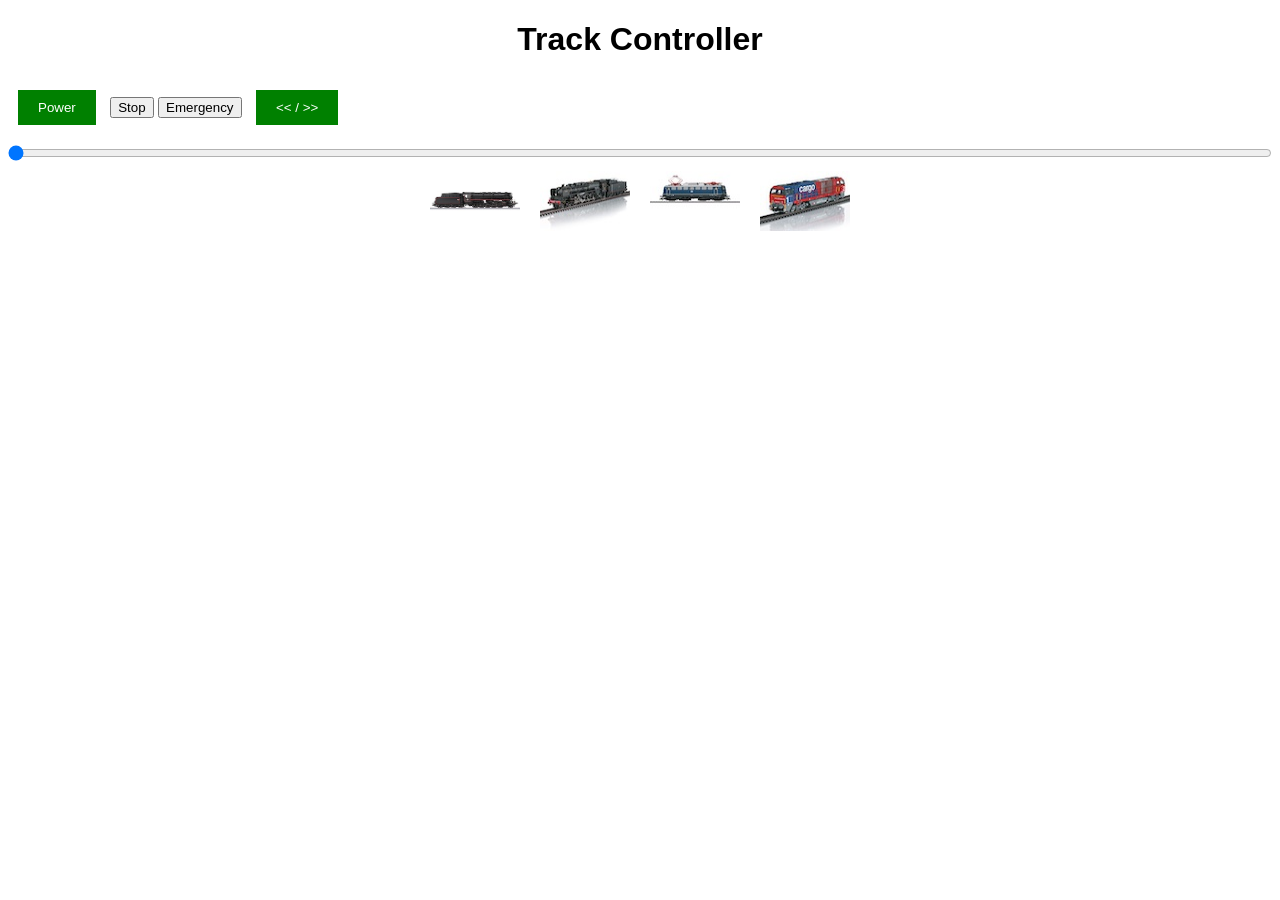
==== data/index.html @ 07d363ec "update" ====
<!DOCTYPE html>
<html lang="en">
<head>
    <meta charset="UTF-8">
    <meta name="viewport" content="width=device-width, initial-scale=1.0">
    <title>Track Controller</title>
    <link rel="stylesheet" href="style.css">
</head>
<body>
    <h1>Track Controller</h1>
    <button id="powerButton" class="toggle-button">Power</button>
    <button id="stopButton">Stop</button>
    <button id="emergencyButton">Emergency</button>
    <button id="directionButton" class="toggle-button">&lt;&lt; / &gt;&gt;</button>
    <input type="range" id="speedSlider" min="0" max="1000" value="0">
    <div class="image-buttons">
        <img src="image1.jpg" class="address-button" data-address="16391">
        <img src="image2.jpg" class="address-button" data-address="11000">
        <img src="image3.jpg" class="address-button" data-address="12000">
        <img src="image4.jpg" class="address-button" data-address="13000">
    </div>
    <script src="script.js"></script>
</body>
</html>
---- data/style.css ----
body {
    font-family: Arial, sans-serif;
}

h1 {
    text-align: center;
}

.toggle-button {
    color: white;
    border: none;
    padding: 10px 20px;
    margin: 10px;
    cursor: pointer;
    background-color: green;
}

.toggle-button.power-on {
    background-color: red;
}

.toggle-button.power-off {
    background-color: green;
}

#speedSlider {
    width: 100%;
    margin: 10px 0;
}

.image-buttons {
    display: flex;
    justify-content: center;
}

.address-button {
    margin: 0 10px;
    width: 90px;
    height: 60px;
    cursor: pointer;
}
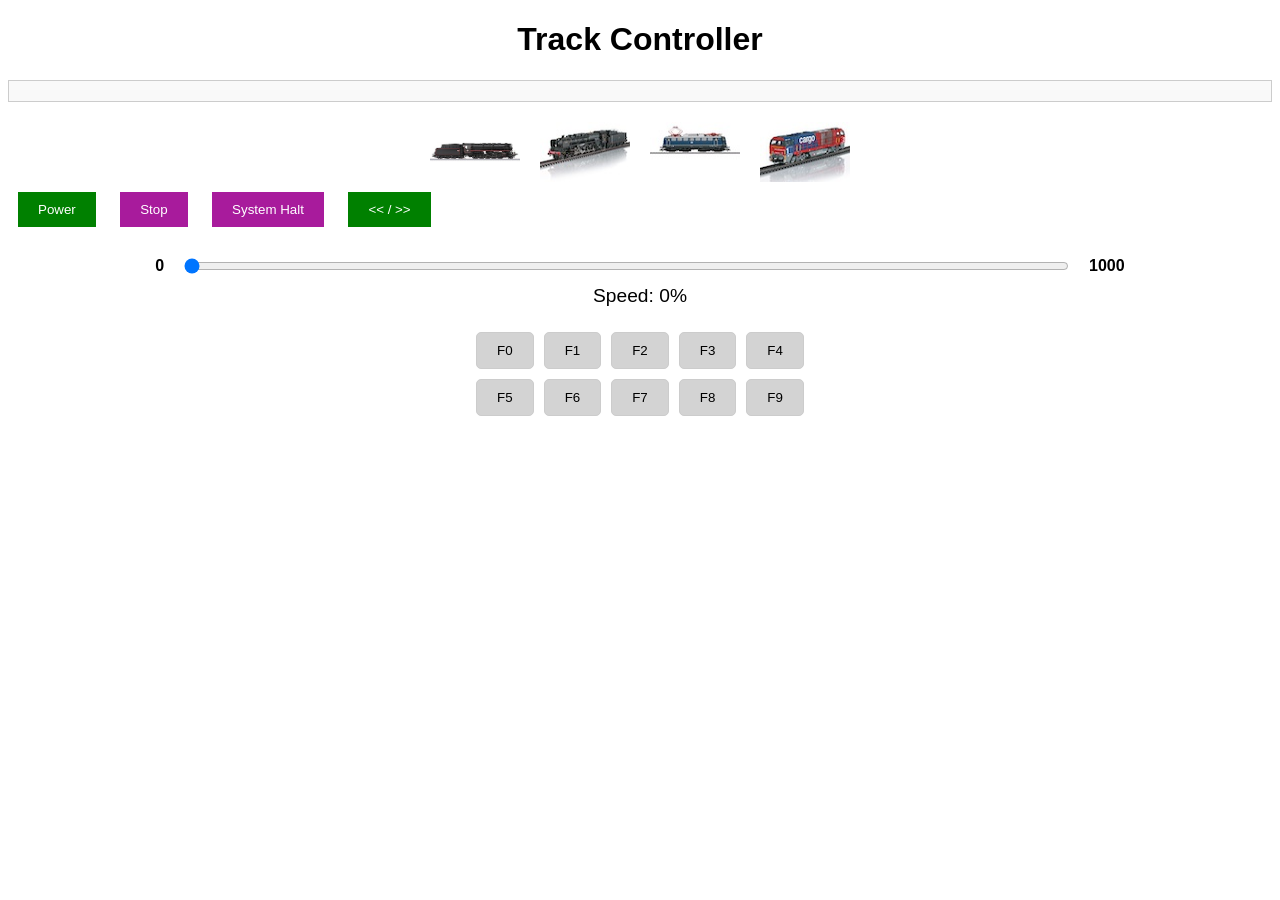
==== commit 628e6da2: "update" ====
--- a/data/index.html
+++ b/data/index.html
@@ -5,20 +5,44 @@
     <meta name="viewport" content="width=device-width, initial-scale=1.0">
     <title>Track Controller</title>
     <link rel="stylesheet" href="style.css">
+    <link rel="icon" href="favicon.ico" type="image/x-icon">
 </head>
 <body>
     <h1>Track Controller</h1>
-    <button id="powerButton" class="toggle-button">Power</button>
-    <button id="stopButton">Stop</button>
-    <button id="emergencyButton">Emergency</button>
-    <button id="directionButton" class="toggle-button">&lt;&lt; / &gt;&gt;</button>
-    <input type="range" id="speedSlider" min="0" max="1000" value="0">
+     <div id="logWindow" class="log-window"></div>
     <div class="image-buttons">
         <img src="image1.jpg" class="address-button" data-address="16391">
         <img src="image2.jpg" class="address-button" data-address="11000">
         <img src="image3.jpg" class="address-button" data-address="12000">
         <img src="image4.jpg" class="address-button" data-address="13000">
     </div>
+    <button id="powerButton" class="toggle-button">Power</button>
+    <button id="stopButton" class="normal-button">Stop</button>
+    <button id="systemHaltButton" class="normal-button">System Halt</button>
+    <button id="directionButton" class="toggle-button">&lt;&lt; / &gt;&gt;</button>
+    <div class="slider-container">
+        <span class="slider-label" id="slider-min">0</span>
+        <input type="range" id="speedSlider" min="0" max="1000" value="0">
+        <span class="slider-label" id="slider-max">1000</span>
+    </div>
+    <div class="speed-percentage">
+        Speed: <span id="speedValue">0</span>%
+    </div>
+    <div class="function-buttons">
+        <button class="function-button" data-function="0">F0</button>
+        <button class="function-button" data-function="1">F1</button>
+        <button class="function-button" data-function="2">F2</button>
+        <button class="function-button" data-function="3">F3</button>
+        <button class="function-button" data-function="4">F4</button>
+    </div>
+    <div class="function-buttons">
+        <button class="function-button" data-function="5">F5</button>
+        <button class="function-button" data-function="6">F6</button>
+        <button class="function-button" data-function="7">F7</button>
+        <button class="function-button" data-function="8">F8</button>
+        <button class="function-button" data-function="9">F9</button>
+    </div>
+    
     <script src="script.js"></script>
 </body>
 </html>
--- a/data/style.css
+++ b/data/style.css
@@ -4,6 +4,18 @@
 
 h1 {
     text-align: center;
+}
+
+.log-window {
+    border: 1px solid #ccc;
+    padding: 10px;
+    margin-top: 20px;
+    margin-bottom: 20px;
+    max-height: 150px;
+    overflow-y: scroll;
+    background-color: #f9f9f9;
+    font-family: monospace;
+    font-size: 12px;
 }
 
 .toggle-button {
@@ -15,6 +27,15 @@
     background-color: green;
 }
 
+.normal-button {
+    color: white;
+    border: none;
+    padding: 10px 20px;
+    margin: 10px;
+    cursor: pointer;
+    background-color: #a81b9c;
+}
+
 .toggle-button.power-on {
     background-color: red;
 }
@@ -23,9 +44,28 @@
     background-color: green;
 }
 
+.slider-container {
+    display: flex;
+    align-items: center;
+    justify-content: center;
+    margin-top: 20px;
+}
+
 #speedSlider {
-    width: 100%;
-    margin: 10px 0;
+    width: 70%;
+    margin: 0 10px;
+}
+
+.slider-label {
+    font-weight: bold;
+    margin: 0 10px;
+}
+
+.speed-percentage {
+    text-align: center;
+    margin-top: 10px;
+    font-size: 1.2em;
+    margin-bottom: 20px;
 }
 
 .image-buttons {
@@ -40,4 +80,26 @@
     cursor: pointer;
 }
 
+.address-button.selected {
+    border: 1px solid black;
+}
 
+.function-buttons {
+    display: flex;
+    flex-wrap: wrap;
+    justify-content: center;
+}
+
+.function-button {
+    margin: 5px;
+    padding: 10px 20px;
+    cursor: pointer;
+    background-color: lightgray;
+    border: 1px solid #ccc;
+    border-radius: 5px;
+}
+
+.function-button.active {
+    background-color: rgb(74, 72, 72);
+    color: white;
+}
